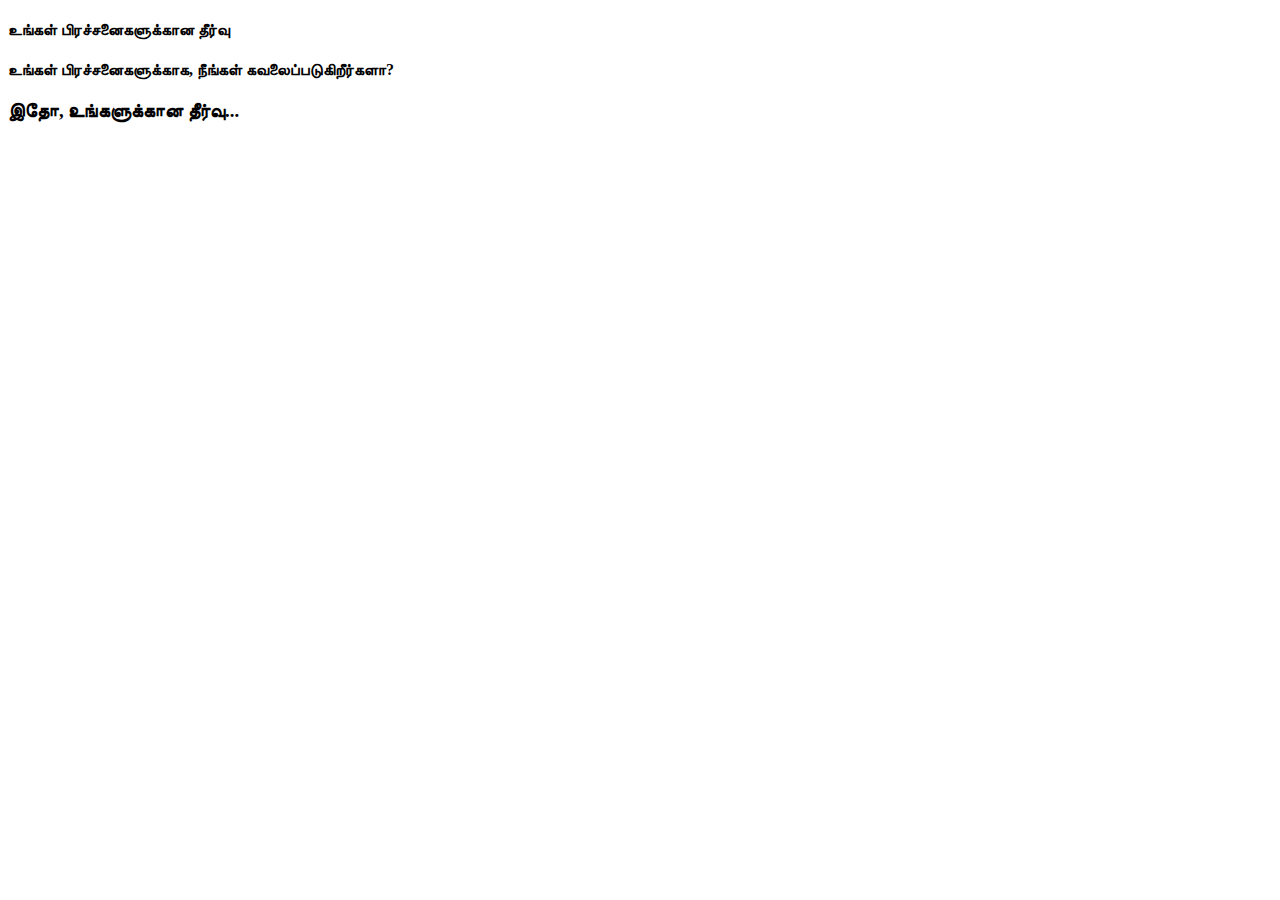
==== index-ta.html @ 99e3e8da "Added for tamil language" ====
<!DOCTYPE html>
<html lang="ta">
<head>
	<meta charset="utf-8" />
	<meta name="viewport" content="initial-scale=1, width=device-width" />
	<title>உங்கள் அனைத்து விதமான பிரச்சனைகளுக்கான தீர்வு</title>

	<!-- Styles -->
	<link rel="stylesheet" type="text/css" href="./thirdparty/bootstrap/bootstrap.css" media="all" />
	<link rel="stylesheet" type="text/css" href="./thirdparty/css/animate.css" media="all" />
	<link rel="stylesheet" type="text/css" href="./thirdparty/fontawesome/css/all.css" media="all" />

	<!-- Custom Styles -->
	<link rel="stylesheet" type="text/css" href="./src/main.css" media="all" />

</head>
<body class="container-fluid py-4">

<div class="row justify-content-center">
	
	<div class="col-md-8 solution_wrapper">
		
		<div class="solution_header">
			<h4 class="text-center text-dark text-capitalize py-4">உங்கள் பிரச்சனைகளுக்கான தீர்வு</h4>
			<h4 class="text-center text-dark lh-lg">உங்கள் பிரச்சனைகளுக்காக, நீங்கள் கவலைப்படுகிறீர்களா?</h4>
			<h3 class="text-center text-primary fw-bold py-4">இதோ, உங்களுக்கான தீர்வு...</h3>		
		</div>

		<div class="solution_prompt_wrapper bg-light border border-primary rounded-2" id="solution_prompt_wrapper">
			
			<!-- Prompt Welcome -->
			<div id="prompt_welcome">
				
				<div class="h-100 row d-flex align-items-center justify-content-center" id="prompt_container">
				
					<div class="col text-center">
						
						<h3 class="text-center"><span class="badge rounded-pill border border-primary text-primary">துவங்க</span> என்ற பொத்தானை <span class="badge rounded-pill bg-primary"><i class="fa fa-arrow-right"></i></span>  தொடவும் </h3>

						<button type="button" class="btn btn-light border border-primary text-center fw-bolder start-btn circle-scroll-btn" onclick="startPrompt()">
							
							<span class="text text-primary fw-bolder">துவங்கு</span>
							<span class="circle bg-primary">
								<i class="fa fa-arrow-right bg-primary text-light"></i>
							</span>

						</button>

					</div>

				</div>	

			</div>
			<!-- ./Prompt Welcome -->

			<!-- Prompt First -->
			<div id="prompt_first">
				
				<div class="h-100 row d-flex align-items-center justify-content-center" id="prompt_container">
				
					<div class="col text-center">
						
						<p class="text-muted">#பின்வரும் வினாவுக்கு பதிலளிக்க...</p>
						<h5 class="text-center lh-lg">உங்கள் வாழ்க்கையில் ஏதேனும் பிரச்சனை இருக்கிறதா?</h5>

						<div class="btns-container py-3">
							
							<button type="button" class="btn btn-light border border-danger text-center fw-bolder start-btn circle-scroll-btn" onclick="respondFirstPrompt(1)">
							
								<span class="text text-danger fw-bolder">ஆம்</span>
								<span class="circle bg-danger">
									<i class="fa fa-frown bg-danger text-light"></i>
								</span>

							</button>

							<button type="button" class="btn btn-light border border-success text-center fw-bolder start-btn circle-scroll-btn" onclick="respondFirstPrompt(0)">
							
								<span class="text text-success fw-bolder">இல்லை</span>
								<span class="circle bg-success">
									<i class="fa fa-smile bg-success text-light"></i>
								</span>

							</button>

						</div>

					</div>

				</div>	

			</div>
			<!-- ./Prompt First -->

			<!-- Prompt Second -->
			<div id="prompt_second">
				
				<div class="h-100 row d-flex align-items-center justify-content-center" id="prompt_container">
				
					<div class="col text-center">
						
						<p class="text-muted">#பின்வரும் வினாவுக்கு பதிலளிக்க...</p>
						<h5 class="text-center lh-lg">அந்த பிரச்சனை குறித்து, உங்களால் ஏதேனும் செய்யமுடியுமா?</h5>

						<div class="btns-container py-3">
							<button type="button" class="btn btn-light border border-success text-center fw-bolder start-btn circle-scroll-btn" onclick="respondSecondPrompt(1)">
							
								<span class="text text-success fw-bolder">ஆம்</span>
								<span class="circle bg-success">
									<i class="fa fa-smile bg-success text-light"></i>
								</span>

							</button>

							<button type="button" class="btn btn-light border border-danger text-center fw-bolder start-btn circle-scroll-btn" onclick="respondSecondPrompt(0)">
							
								<span class="text text-danger fw-bolder">இல்லை</span>
								<span class="circle bg-danger">
									<i class="fa fa-frown bg-danger text-light"></i>
								</span>

							</button>

						</div>

					</div>

				</div>	

			</div>
			<!-- ./Prompt Second -->

			<!-- Prompt Third -->
			<div id="prompt_third">
				
				<div class="h-100 row d-flex align-items-center justify-content-center" id="prompt_container">
				
					<div class="col text-center">
						
						<p class="text-muted">#பின்வரும் வினாவுக்கு பதிலளிக்க...</p>
						<h5 class="text-center lh-lg">பிறகு, ஏன் அதைப்பற்றி நீங்கள் கவலைப்பட வேண்டும்?<br> சற்று மனத்திற்கு ஓய்வு தருக...</h5>

						<div class="mt-5">
							<p class="small">இது பயனுள்ளதாக இருந்ததா?</p>
						</div>

						<div class="btns-container py-3">
							
							<button type="button" class="btn btn-light border border-success text-center fw-bolder start-btn circle-scroll-btn" onclick="respondThirdPrompt(1)">
							
								<span class="text text-success fw-bolder">ஆம்</span>
								<span class="circle bg-success">
									<i class="fa fa-smile bg-success text-light"></i>
								</span>

							</button>

							<button type="button" class="btn btn-light border border-danger text-center fw-bolder start-btn circle-scroll-btn" onclick="respondThirdPrompt(0)">
							
								<span class="text text-danger fw-bolder">இல்லை</span>
								<span class="circle bg-danger">
									<i class="fa fa-frown bg-danger text-light"></i>
								</span>

							</button>

						</div>

					</div>

				</div>	

			</div>
			<!-- ./Prompt Third -->

			<!-- Prompt Final -->
			<div id="prompt_final">
				
				<div class="h-100 row d-flex align-items-center justify-content-center" id="prompt_container">
				
					<div class="col text-center">
												
						<h3 class="text-center">இனிய நாள்... <br><br> &nbsp; &nbsp;மகிழ்ச்சியான வாழ்க்கை...</h3>

						<div class="mt-5">
							<p class="text-muted">#மனமகிழ்ச்சிக்காக உருவாக்கப்பட்டது <i class="fa fa-smile text-muted"></i></p>
						</div>						

					</div>

				</div>	

			</div>
			<!-- ./Prompt Final -->

		</div>

	</div>

</div>

<!-- Scripts -->
<script type="text/javascript" src="./thirdparty/js/jquery-3.6.0.min.js"></script>
<script type="text/javascript" src="./thirdparty/bootstrap/bootstrap.bundle.js"></script>

<!-- Custom Script -->
<script type="text/javascript" src="./src/main.js"></script>
</body>
</html>
---- src/main.css ----
/*===========================*/
/* Solution For Your Worries */
/*===========================*/

.solution_wrapper .solution_prompt_wrapper {
	min-width: 300px;
	min-height: 500px;
}

#prompt_welcome, #prompt_first, #prompt_second, #prompt_third, #prompt_final {
	height: 0px !important;
	width: 0px !important;
	overflow: hidden;	
	opacity: 0;
}

#prompt_welcome.active, #prompt_first.active, #prompt_second.active, #prompt_third.active, #prompt_final.active {
	height: 500px !important;
	width: auto !important;
	opacity: 1;
	transition: opacity 1s linear;
}

#prompt_container {
	min-width: 300px;
	min-height: 500px;
}

.circle-scroll-btn {
	width: auto;
	overflow: hidden;	
	margin: 0;
	padding: 0;
	border-radius: 50% !important;
	transition: all 0.3s linear;
	display: inline-flex;
	justify-content: center;
	align-items: center;
	flex-wrap: nowrap;
}

.circle-scroll-btn span.circle {
	width: 30px;
	aspect-ratio: 1;
	border-radius: 50%;
	display: inline-flex;
	justify-content: center;
	align-items: center;
	flex-wrap: nowrap;	
	margin: 1px;
}

.circle-scroll-btn span.text {
	width: 0;
    overflow: hidden;    
    transition: width 0.3s cubic-bezier(0.18, 0.89, 0.32, 1.28);
}

.circle-scroll-btn:hover {
	border-radius: 2rem !important;
	border-width: 1px !important;
}

.circle-scroll-btn:hover span.text {
	width: 100%;	
}

.circle-scroll-btn:hover span.circle {
	width: 50px;
	aspect-ratio: 1;
}
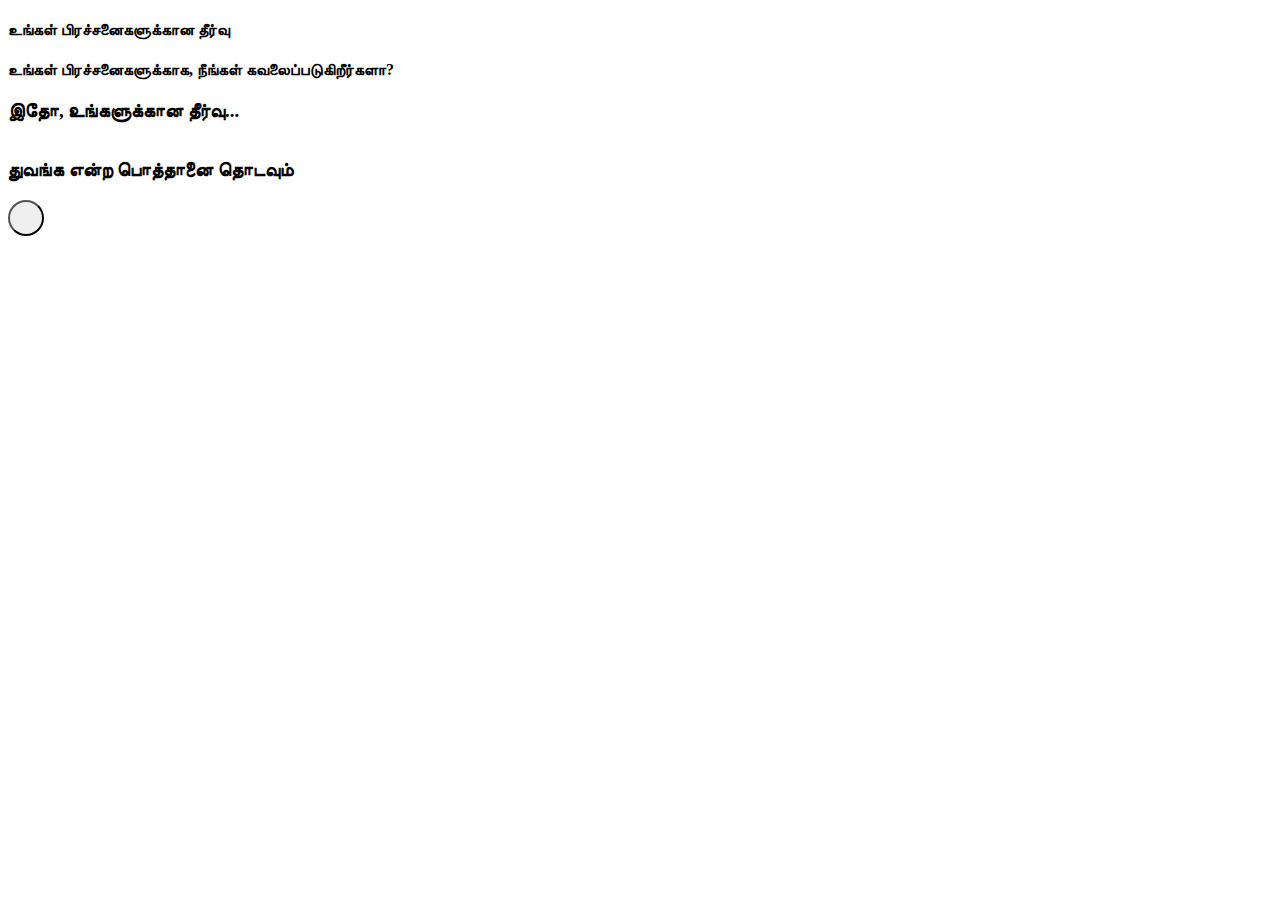
==== commit ec45056a: "Added cdn links" ====
--- a/index-ta.html
+++ b/index-ta.html
@@ -6,12 +6,14 @@
 	<title>உங்கள் அனைத்து விதமான பிரச்சனைகளுக்கான தீர்வு</title>
 
 	<!-- Styles -->
-	<link rel="stylesheet" type="text/css" href="./thirdparty/bootstrap/bootstrap.css" media="all" />
-	<link rel="stylesheet" type="text/css" href="./thirdparty/css/animate.css" media="all" />
-	<link rel="stylesheet" type="text/css" href="./thirdparty/fontawesome/css/all.css" media="all" />
+	<link rel="stylesheet" href="https://cdnjs.cloudflare.com/ajax/libs/bootstrap/5.0.2/css/bootstrap.min.css" integrity="sha512-usVBAd66/NpVNfBge19gws2j6JZinnca12rAe2l+d+QkLU9fiG02O1X8Q6hepIpr/EYKZvKx/I9WsnujJuOmBA==" crossorigin="anonymous" referrerpolicy="no-referrer" media="all" >
+
+	<link rel="stylesheet" href="https://cdnjs.cloudflare.com/ajax/libs/animate.css/4.1.1/animate.min.css" integrity="sha512-c42qTSw/wPZ3/5LBzD+Bw5f7bSF2oxou6wEb+I/lqeaKV5FDIfMvvRp772y4jcJLKuGUOpbJMdg/BTl50fJYAw==" crossorigin="anonymous" referrerpolicy="no-referrer" >
+
+	<link rel="stylesheet" href="https://cdnjs.cloudflare.com/ajax/libs/font-awesome/5.15.3/css/all.min.css" integrity="sha512-iBBXm8fW90+nuLcSKlbmrPcLa0OT92xO1BIsZ+ywDWZCvqsWgccV3gFoRBv0z+8dLJgyAHIhR35VZc2oM/gI1w==" crossorigin="anonymous" referrerpolicy="no-referrer" media="all" >
 
 	<!-- Custom Styles -->
-	<link rel="stylesheet" type="text/css" href="./src/main.css" media="all" />
+	<link rel="stylesheet" type="text/css" href="./src/main.css" media="all" >
 
 </head>
 <body class="container-fluid py-4">
@@ -200,8 +202,9 @@
 </div>
 
 <!-- Scripts -->
-<script type="text/javascript" src="./thirdparty/js/jquery-3.6.0.min.js"></script>
-<script type="text/javascript" src="./thirdparty/bootstrap/bootstrap.bundle.js"></script>
+<script src="https://cdnjs.cloudflare.com/ajax/libs/jquery/3.6.0/jquery.min.js" integrity="sha512-894YE6QWD5I59HgZOGReFYm4dnWc1Qt5NtvYSaNcOP+u1T9qYdvdihz0PPSiiqn/+/3e7Jo4EaG7TubfWGUrMQ==" crossorigin="anonymous" referrerpolicy="no-referrer"></script>
+	
+<script src="https://cdnjs.cloudflare.com/ajax/libs/bootstrap/5.0.2/js/bootstrap.bundle.min.js" integrity="sha512-72WD92hLs7T5FAXn3vkNZflWG6pglUDDpm87TeQmfSg8KnrymL2G30R7as4FmTwhgu9H7eSzDCX3mjitSecKnw==" crossorigin="anonymous" referrerpolicy="no-referrer"></script>
 
 <!-- Custom Script -->
 <script type="text/javascript" src="./src/main.js"></script>
